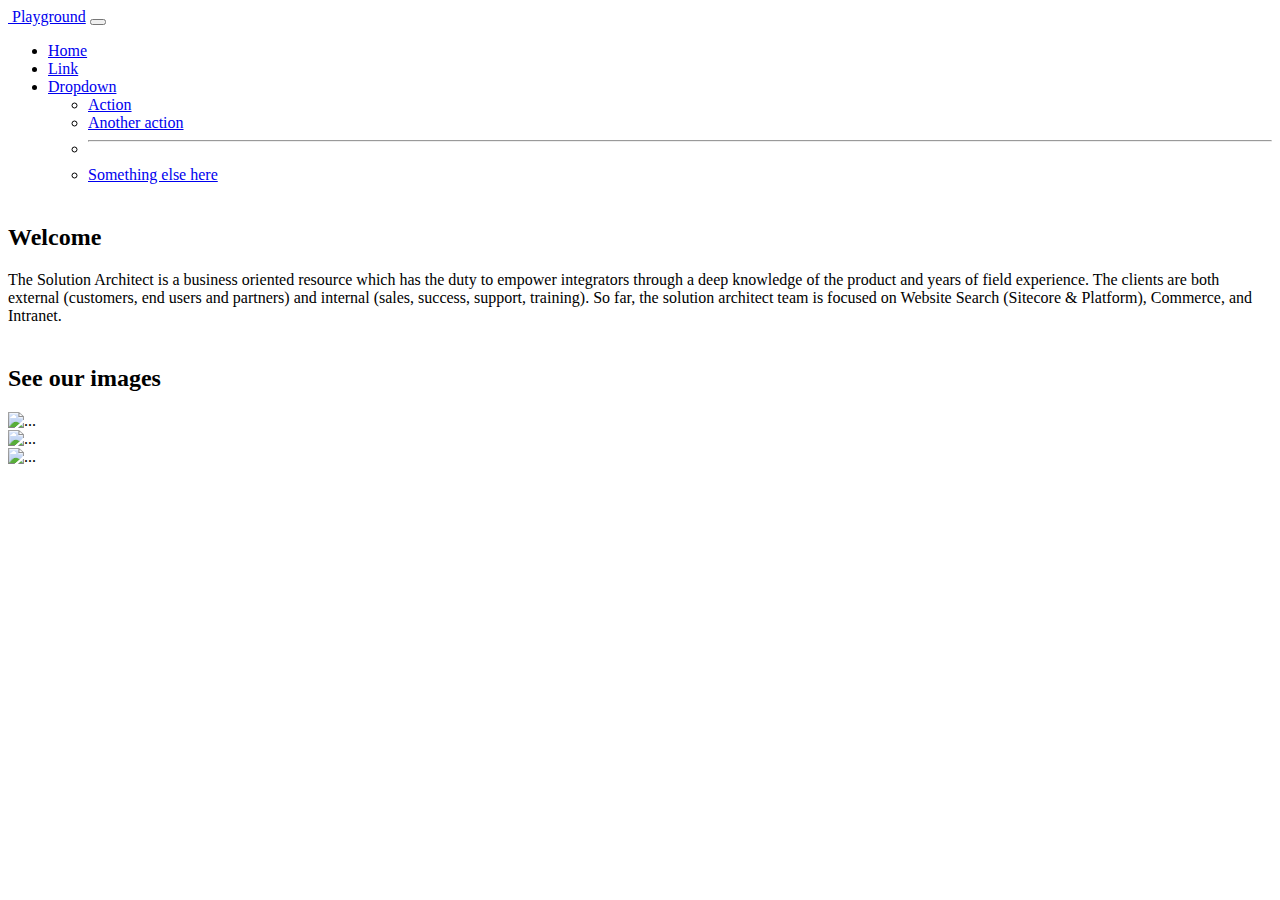
==== index.html @ 6ad4a3aa "html site" ====
<!doctype html>

<html lang="en">

<head>
    <meta charset="utf-8">

    <title>Solution Architect Playground</title>
    <meta name="description" content="Solution Architect Playground">
    <meta name="author" content="Solution Architect Playground">
    <link rel="icon" href="https://www.coveo.com/public/img/favicon.png?v=1.0.82" sizes="64x64" />
    <link rel="stylesheet" href="css/styles.css?v=1.0">
    <link href="https://cdn.jsdelivr.net/npm/bootstrap@5.0.0-beta3/dist/css/bootstrap.min.css" rel="stylesheet"
        integrity="sha384-eOJMYsd53ii+scO/bJGFsiCZc+5NDVN2yr8+0RDqr0Ql0h+rP48ckxlpbzKgwra6" crossorigin="anonymous">
</head>

<body>
    <script src="js/scripts.js"></script>
    <script src="https://cdn.jsdelivr.net/npm/bootstrap@5.0.0-beta3/dist/js/bootstrap.bundle.min.js"
        integrity="sha384-JEW9xMcG8R+pH31jmWH6WWP0WintQrMb4s7ZOdauHnUtxwoG2vI5DkLtS3qm9Ekf"
        crossorigin="anonymous"></script>

        <div w3-include-html="navbar.html"></div>

    <div class="container">
        <div class="row">
            <h2>Welcome</h2>
            <div class="card">
                <div class="card-body">
                    The Solution Architect is a business oriented resource which has the duty to empower integrators through a deep knowledge of the product and years of field experience. The clients are both external (customers, end users and partners) and internal (sales, success, support, training). So far, the solution architect team is focused on Website Search (Sitecore & Platform), Commerce, and Intranet.
                </div>
            </div>
        </div>

        <div class="row">
            <h2>See our images</h2>
            <div id="carouselExampleSlidesOnly" class="carousel slide" data-bs-ride="carousel">
                <div class="carousel-inner">
                    <div class="carousel-item active">
                        <img src="https://cdn-assets-us.frontify.com/s3/frontify-enterprise-files-us/eyJwYXRoIjoiY292ZW9cL2FjY291bnRzXC8xM1wvNDAwMDI0NVwvcHJvamVjdHNcLzE0XC9hc3NldHNcLzJkXC8yMjAzXC9lNmQzMDJmMjlhNjg4MWQ0ZmRmNTA2N2QxMTc4OGJhMS0xNjEwMzg2NTgwLnBuZyJ9:coveo:iQCBaJxJZPBNt2gsYI41NhJBQdO927rdyl2bzMUI33A?width=2400&rect=0,0,799,669&reference_width=800"
                            class="d-block w-100" alt="...">
                    </div>
                    <div class="carousel-item">
                        <img src="https://cdn-assets-us.frontify.com/s3/frontify-enterprise-files-us/eyJwYXRoIjoiY292ZW9cL2FjY291bnRzXC8xM1wvNDAwMDI0NVwvcHJvamVjdHNcLzE0XC9hc3NldHNcL2U0XC8yMjAxXC9kMDE0ZmVjODI0N2U3ODdkZWI4NTI5ZTUwMDEwMTkzNy0xNjEwMzg2NDcyLnBuZyJ9:coveo:jywY4zNJYGvgpF1UZjf51KzEytoH_Ai2p9NltEIEg40?width=2400&rect=0,0,800,668.84089907448&reference_width=800"
                            class="d-block w-100" alt="...">
                    </div>
                    <div class="carousel-item">
                        <img src="https://cdn-assets-us.frontify.com/s3/frontify-enterprise-files-us/eyJwYXRoIjoiY292ZW9cL2FjY291bnRzXC8xM1wvNDAwMDI0NVwvcHJvamVjdHNcLzE0XC9hc3NldHNcLzExXC8yMTk5XC81MDRlZTJiOGRmYTBjNDdhNDQ0NjMxZWQ5OWZjMTFjZC0xNjEwMzg2NDIxLnBuZyJ9:coveo:nezJAKlxOxStULhSUrTgRVGJZ4nAfkNYkvIYl0ohdX8?width=2400&rect=0,0,800,668&reference_width=800"
                            class="d-block w-100" alt="...">
                    </div>
                </div>
            </div>
        </div>
    </div>
</body>
<script>
    includeHTML();
</script>
</html>
---- css/styles.css ----
.container .row{
    margin-top: 40px;
}
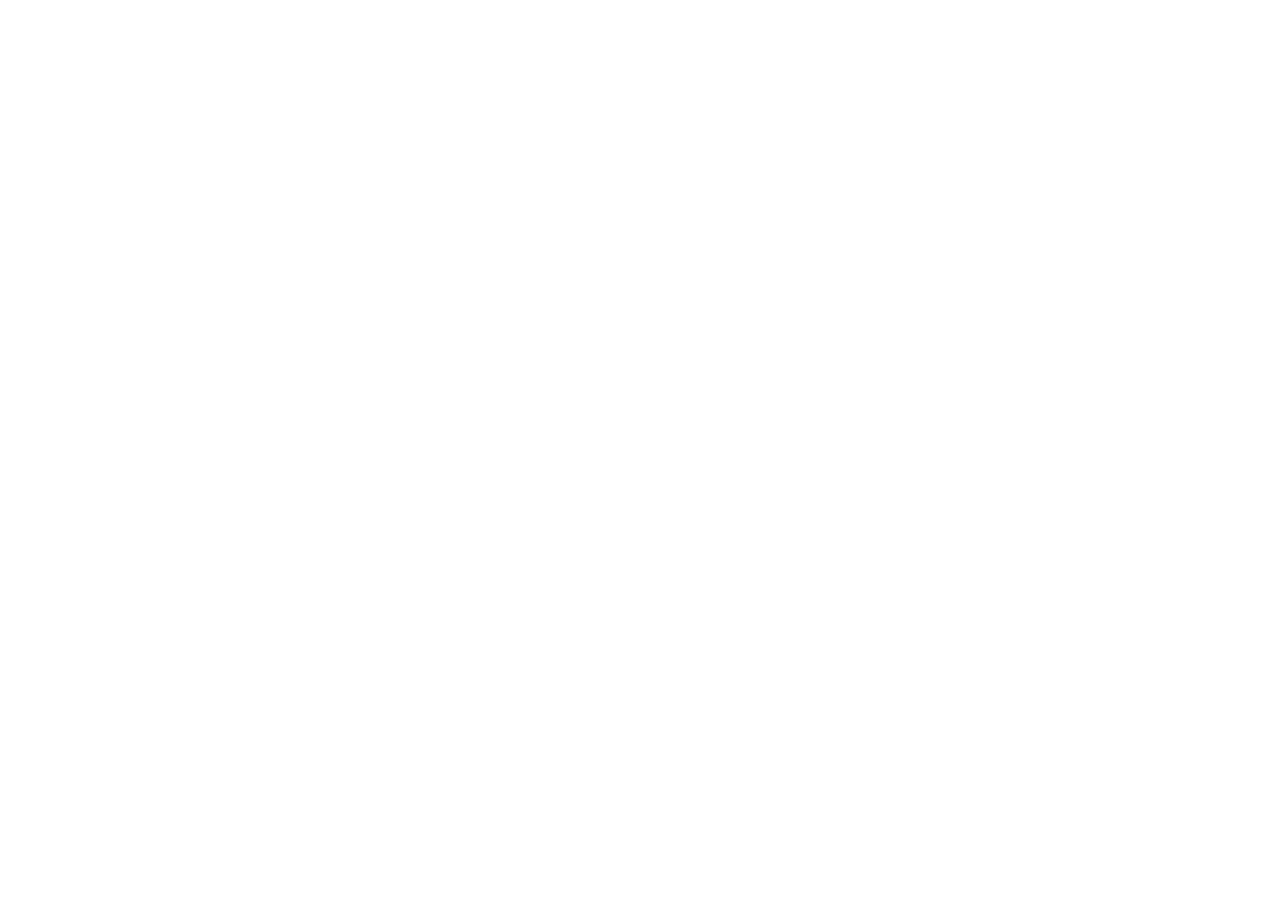
==== commit 07e087a0: "fixed head" ====
--- a/index.html
+++ b/index.html
@@ -4,7 +4,6 @@
 
 <head>
     <meta charset="utf-8">
-
     <title>Solution Architect Playground</title>
     <meta name="description" content="Solution Architect Playground">
     <meta name="author" content="Solution Architect Playground">
@@ -12,48 +11,23 @@
     <link rel="stylesheet" href="css/styles.css?v=1.0">
     <link href="https://cdn.jsdelivr.net/npm/bootstrap@5.0.0-beta3/dist/css/bootstrap.min.css" rel="stylesheet"
         integrity="sha384-eOJMYsd53ii+scO/bJGFsiCZc+5NDVN2yr8+0RDqr0Ql0h+rP48ckxlpbzKgwra6" crossorigin="anonymous">
-</head>
-
-<body>
+    <link rel="stylesheet" href="https://static.cloud.coveo.com/searchui/v2.10084/css/CoveoFullSearch.css" />
     <script src="js/scripts.js"></script>
     <script src="https://cdn.jsdelivr.net/npm/bootstrap@5.0.0-beta3/dist/js/bootstrap.bundle.min.js"
         integrity="sha384-JEW9xMcG8R+pH31jmWH6WWP0WintQrMb4s7ZOdauHnUtxwoG2vI5DkLtS3qm9Ekf"
         crossorigin="anonymous"></script>
+    <script class="coveo-script"
+        src="https://static.cloud.coveo.com/searchui/v2.10084/js/CoveoJsSearch.Lazy.js"></script>
+</head>
 
-        <div w3-include-html="navbar.html"></div>
+<body>
+    <header w3-include-html="partials/navbar.html"></header>
+    <div class="container" w3-include-html="pages/home.html"></div>
+    <footer w3-include-html="partials/footer.html"></footer>
+</body>
 
-    <div class="container">
-        <div class="row">
-            <h2>Welcome</h2>
-            <div class="card">
-                <div class="card-body">
-                    The Solution Architect is a business oriented resource which has the duty to empower integrators through a deep knowledge of the product and years of field experience. The clients are both external (customers, end users and partners) and internal (sales, success, support, training). So far, the solution architect team is focused on Website Search (Sitecore & Platform), Commerce, and Intranet.
-                </div>
-            </div>
-        </div>
+<script>
+    initialize();
+</script>
 
-        <div class="row">
-            <h2>See our images</h2>
-            <div id="carouselExampleSlidesOnly" class="carousel slide" data-bs-ride="carousel">
-                <div class="carousel-inner">
-                    <div class="carousel-item active">
-                        <img src="https://cdn-assets-us.frontify.com/s3/frontify-enterprise-files-us/eyJwYXRoIjoiY292ZW9cL2FjY291bnRzXC8xM1wvNDAwMDI0NVwvcHJvamVjdHNcLzE0XC9hc3NldHNcLzJkXC8yMjAzXC9lNmQzMDJmMjlhNjg4MWQ0ZmRmNTA2N2QxMTc4OGJhMS0xNjEwMzg2NTgwLnBuZyJ9:coveo:iQCBaJxJZPBNt2gsYI41NhJBQdO927rdyl2bzMUI33A?width=2400&rect=0,0,799,669&reference_width=800"
-                            class="d-block w-100" alt="...">
-                    </div>
-                    <div class="carousel-item">
-                        <img src="https://cdn-assets-us.frontify.com/s3/frontify-enterprise-files-us/eyJwYXRoIjoiY292ZW9cL2FjY291bnRzXC8xM1wvNDAwMDI0NVwvcHJvamVjdHNcLzE0XC9hc3NldHNcL2U0XC8yMjAxXC9kMDE0ZmVjODI0N2U3ODdkZWI4NTI5ZTUwMDEwMTkzNy0xNjEwMzg2NDcyLnBuZyJ9:coveo:jywY4zNJYGvgpF1UZjf51KzEytoH_Ai2p9NltEIEg40?width=2400&rect=0,0,800,668.84089907448&reference_width=800"
-                            class="d-block w-100" alt="...">
-                    </div>
-                    <div class="carousel-item">
-                        <img src="https://cdn-assets-us.frontify.com/s3/frontify-enterprise-files-us/eyJwYXRoIjoiY292ZW9cL2FjY291bnRzXC8xM1wvNDAwMDI0NVwvcHJvamVjdHNcLzE0XC9hc3NldHNcLzExXC8yMTk5XC81MDRlZTJiOGRmYTBjNDdhNDQ0NjMxZWQ5OWZjMTFjZC0xNjEwMzg2NDIxLnBuZyJ9:coveo:nezJAKlxOxStULhSUrTgRVGJZ4nAfkNYkvIYl0ohdX8?width=2400&rect=0,0,800,668&reference_width=800"
-                            class="d-block w-100" alt="...">
-                    </div>
-                </div>
-            </div>
-        </div>
-    </div>
-</body>
-<script>
-    includeHTML();
-</script>
 </html>